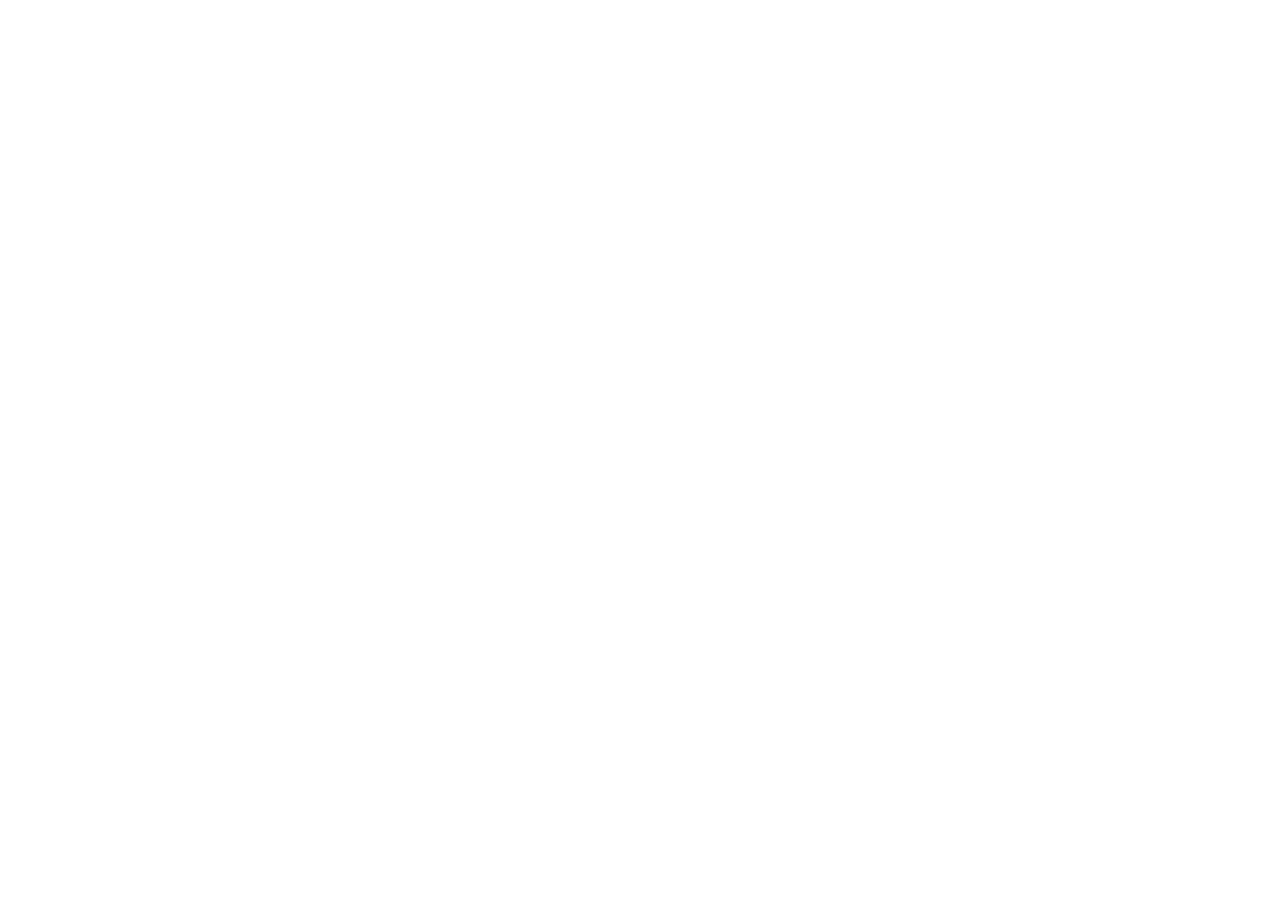
==== 01-Activities/#16/index.html @ a7d0d94b "Start 16" ====
<!DOCTYPE html>
<html lang="en">

    <head>
        <meta charset="UTF-8">
        <meta name="viewport"
            content="width=device-width, initial-scale=1.0">
        <meta http-equiv="X-UA-Compatible"
            content="ie=edge">
        <title>Document</title>
    </head>

    <body>

    </body>

</html>
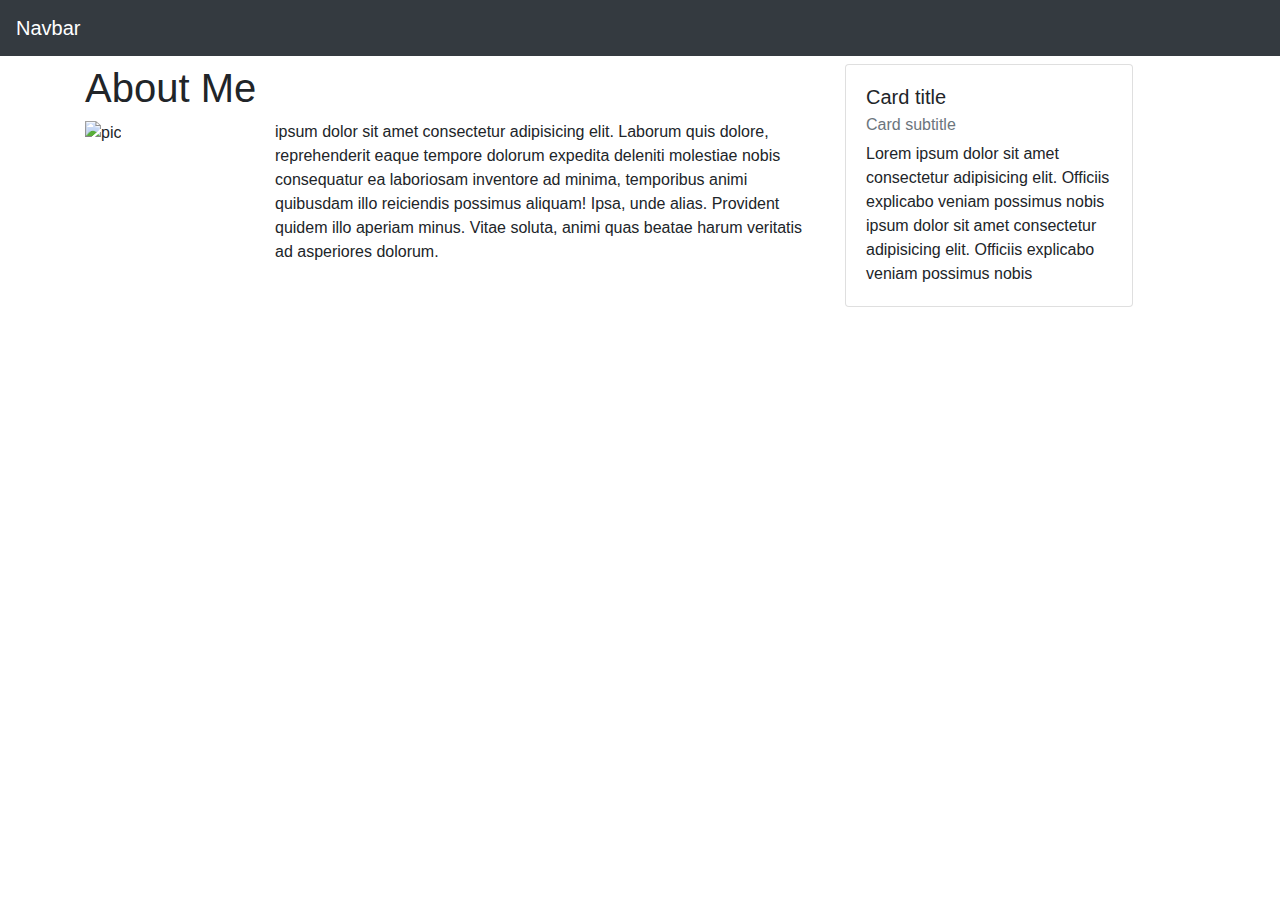
==== commit 1b3997eb: "commit 16" ====
--- a/01-Activities/#16/index.html
+++ b/01-Activities/#16/index.html
@@ -7,11 +7,98 @@
             content="width=device-width, initial-scale=1.0">
         <meta http-equiv="X-UA-Compatible"
             content="ie=edge">
-        <title>Document</title>
+        <link rel="stylesheet"
+            href="https://maxcdn.bootstrapcdn.com/bootstrap/4.0.0/css/bootstrap.min.css">
+
+        <title>Card Layout #16</title>
     </head>
 
     <body>
 
+        <nav class="bg-dark text-white h5 p-3">Navbar</nav>
+
+
+        <div class="container">
+            <div class="row">
+                <div class="col-md-8">
+                    <div class="page-header">
+                        <h1>About Me</h1>
+
+                    </div>
+
+                    <div class="row">
+                        <div class="col-md-3">
+                            <img src="http://placehold.it/150x150"
+                                alt="pic">
+                        </div>
+
+                        <div class="col-md-9">
+                            <p>
+                                ipsum dolor sit amet
+                                consectetur adipisicing
+                                elit. Laborum quis dolore,
+                                reprehenderit eaque tempore
+                                dolorum expedita deleniti
+                                molestiae nobis consequatur
+                                ea laboriosam inventore ad
+                                minima, temporibus animi
+                                quibusdam illo reiciendis
+                                possimus aliquam! Ipsa, unde
+                                alias. Provident quidem illo
+                                aperiam minus. Vitae soluta,
+                                animi quas beatae harum
+                                veritatis ad asperiores
+                                dolorum.</p>
+                        </div>
+                    </div>
+                </div>
+                <div class="col-md-4">
+
+                    <div class="card" style="width: 18rem;">
+                        <div class="card-body">
+                            <h5 class="card-title">Card
+                                title
+                            </h5>
+                            <h6
+                                class="card-subtitle mb-2 text-muted">
+                                Card subtitle</h6>
+                            <p class="card-text">Lorem
+                                ipsum
+                                dolor
+                                sit
+                                amet consectetur
+                                adipisicing
+                                elit.
+                                Officiis explicabo
+                                veniam
+                                possimus
+                                nobis ipsum
+                                dolor
+                                sit
+                                amet consectetur
+                                adipisicing
+                                elit.
+                                Officiis explicabo
+                                veniam
+                                possimus
+                                nobis
+                            </p>
+                        </div>
+
+
+
+
+
+                        <script
+                            src="https://ajax.googleapis.com/ajax/libs/jquery/1.11.3/jquery.min.js">
+                            </script>
+
+                        <script
+                            src="https://cdnjs.cloudflare.com/ajax/libs/popper.js/1.14.3/umd/popper.min.js"></script>
+
+                        <!-- Bootstrap JavaScript CDN -->
+                        <script
+                            src="https://maxcdn.bootstrapcdn.com/bootstrap/4.0.0/js/bootstrap.min.js"></script>
     </body>
 
 </html>